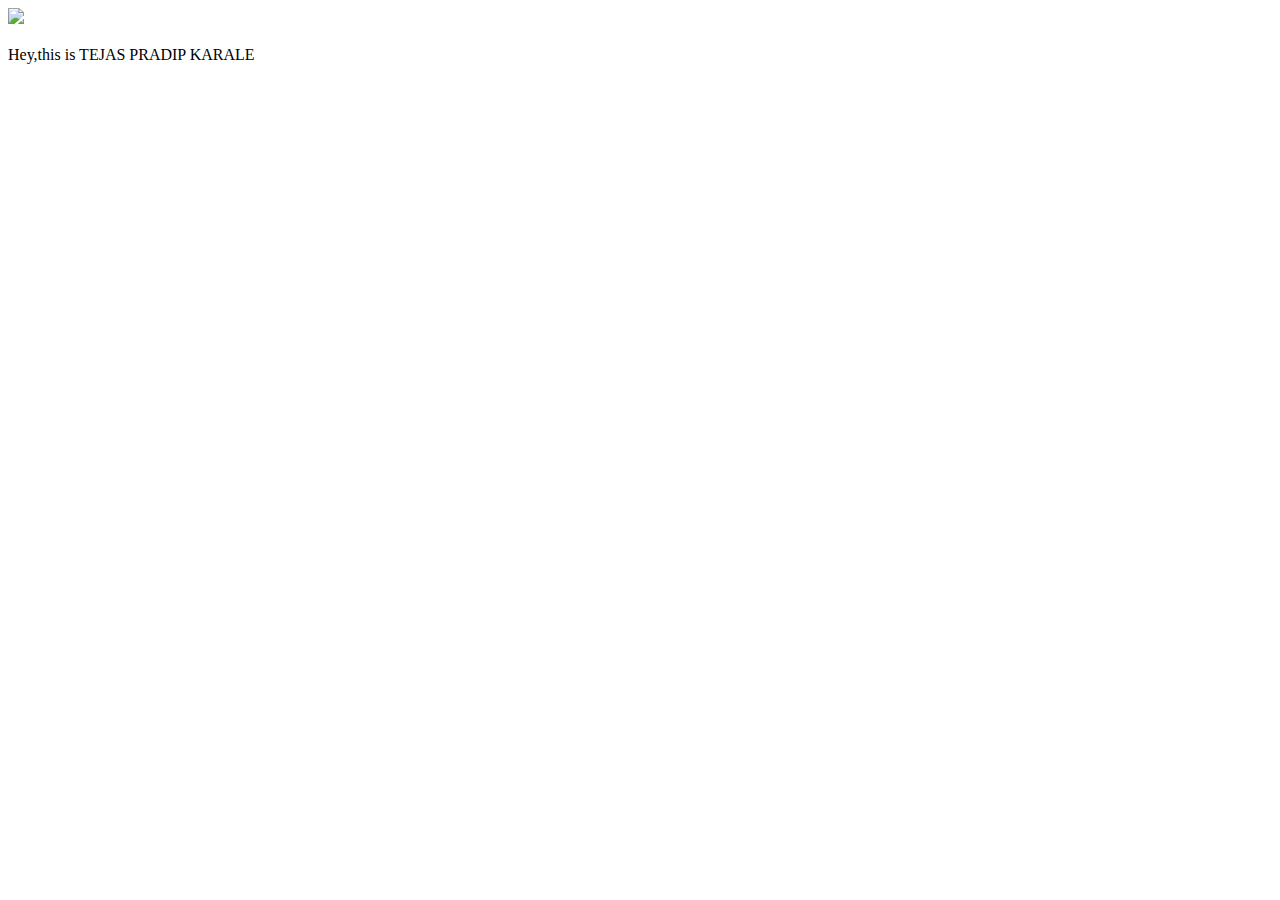
==== ui/index.html @ e2e68361 "[imad-console] Updates ui/index.html" ====
<!doctype html>
<html>
    <head>
        <link href="/ui/style.css" rel="stylesheet" />
    </head>
    <body>
        <div class="center">
            <img src="/ui/madi.png" class="img-small"/>
        </div>
        <br>
        <div class="center text-big bold">
     Hey,this is TEJAS PRADIP KARALE
        </div>
        <script type="text/javascript" src="/ui/main.js">
        </script>
    </body>
</html>
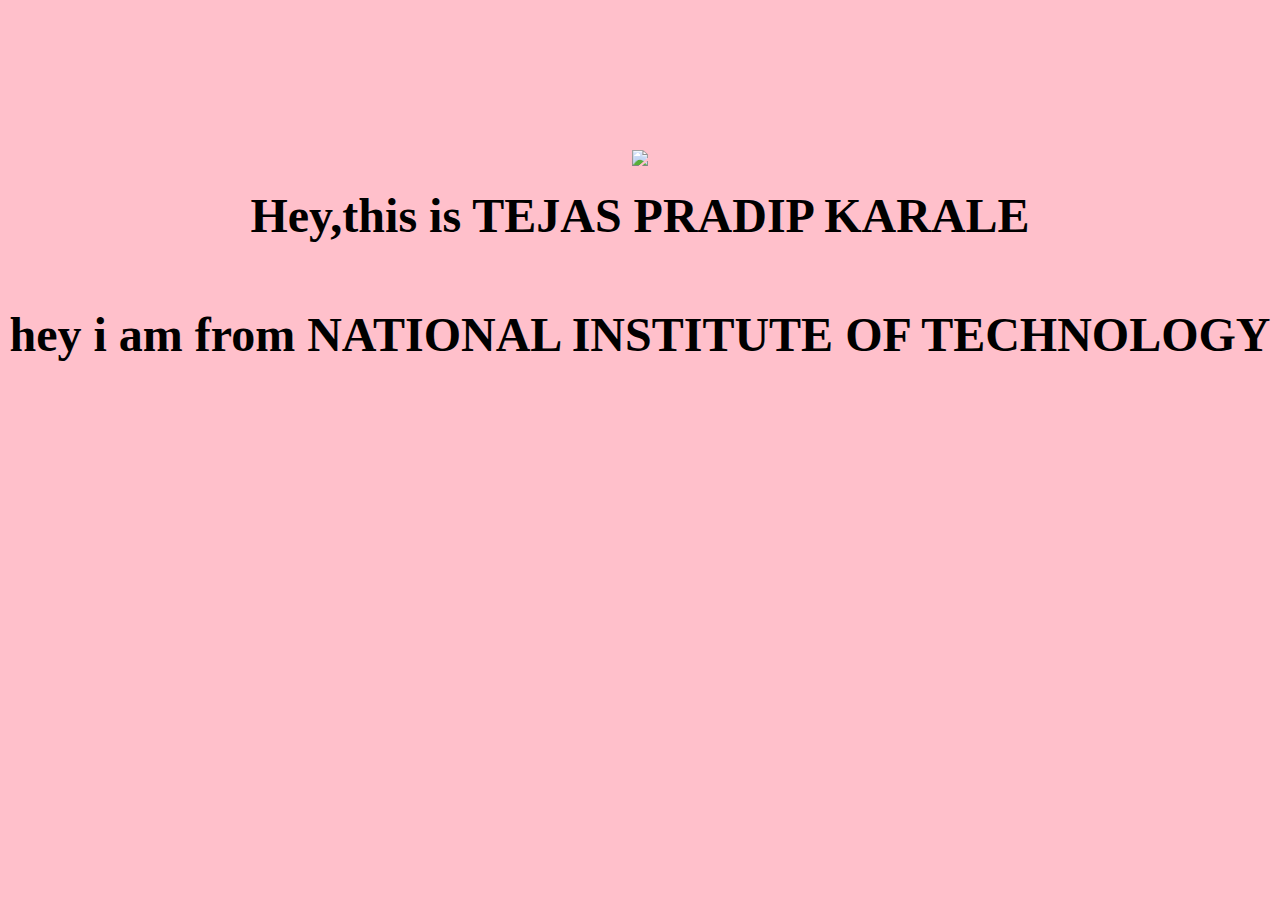
==== commit dac15493: "[imad-console] Updates ui/index.html" ====
--- a/ui/index.html
+++ b/ui/index.html
@@ -5,11 +5,12 @@
     </head>
     <body>
         <div class="center">
-            <img src="/ui/madi.png" class="img-small"/>
+            <img src="/ui/madi.png" class="img-medium"/>
         </div>
         <br>
         <div class="center text-big bold">
      Hey,this is TEJAS PRADIP KARALE
+       <h4> hey i am from NATIONAL INSTITUTE OF TECHNOLOGY</h4>
         </div>
         <script type="text/javascript" src="/ui/main.js">
         </script>
--- a/ui/style.css
+++ b/ui/style.css
@@ -0,0 +1,23 @@
+body {
+    font-family: times-new-roman;
+    background-color: pink;
+    margin-top: 150px;
+}
+
+.center {
+    text-align: center;
+}
+
+.text-big {
+    font-size: 300%;
+}
+
+.bold {
+    font-weight: bolder
+    ;
+}
+
+.img-medium {
+    height: 200px;
+}
+
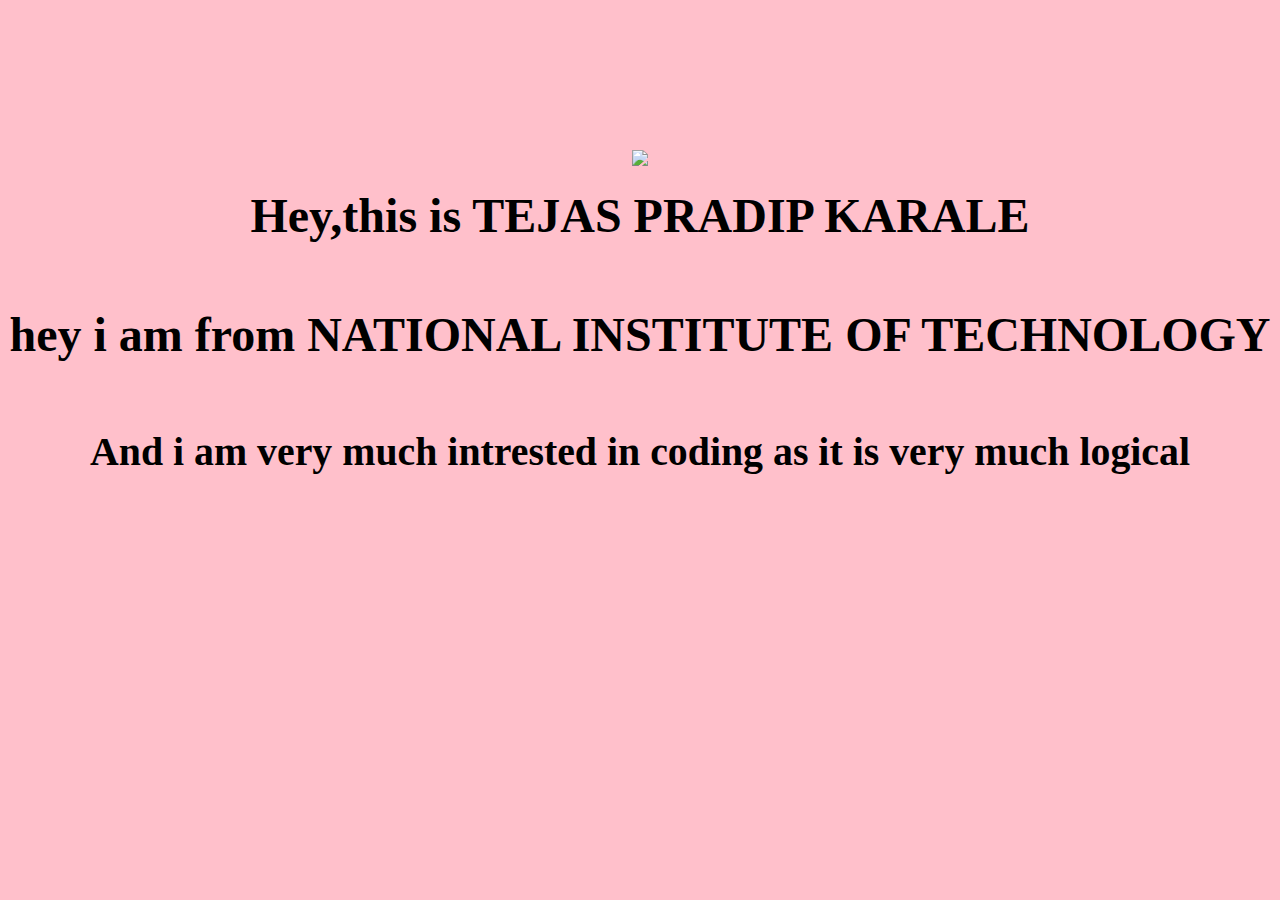
==== commit bc186f67: "[imad-console] Updates ui/index.html" ====
--- a/ui/index.html
+++ b/ui/index.html
@@ -11,6 +11,7 @@
         <div class="center text-big bold">
      Hey,this is TEJAS PRADIP KARALE
        <h4> hey i am from NATIONAL INSTITUTE OF TECHNOLOGY</h4>
+       <h5> And i am very much intrested in coding as it is very much logical </h5>
         </div>
         <script type="text/javascript" src="/ui/main.js">
         </script>
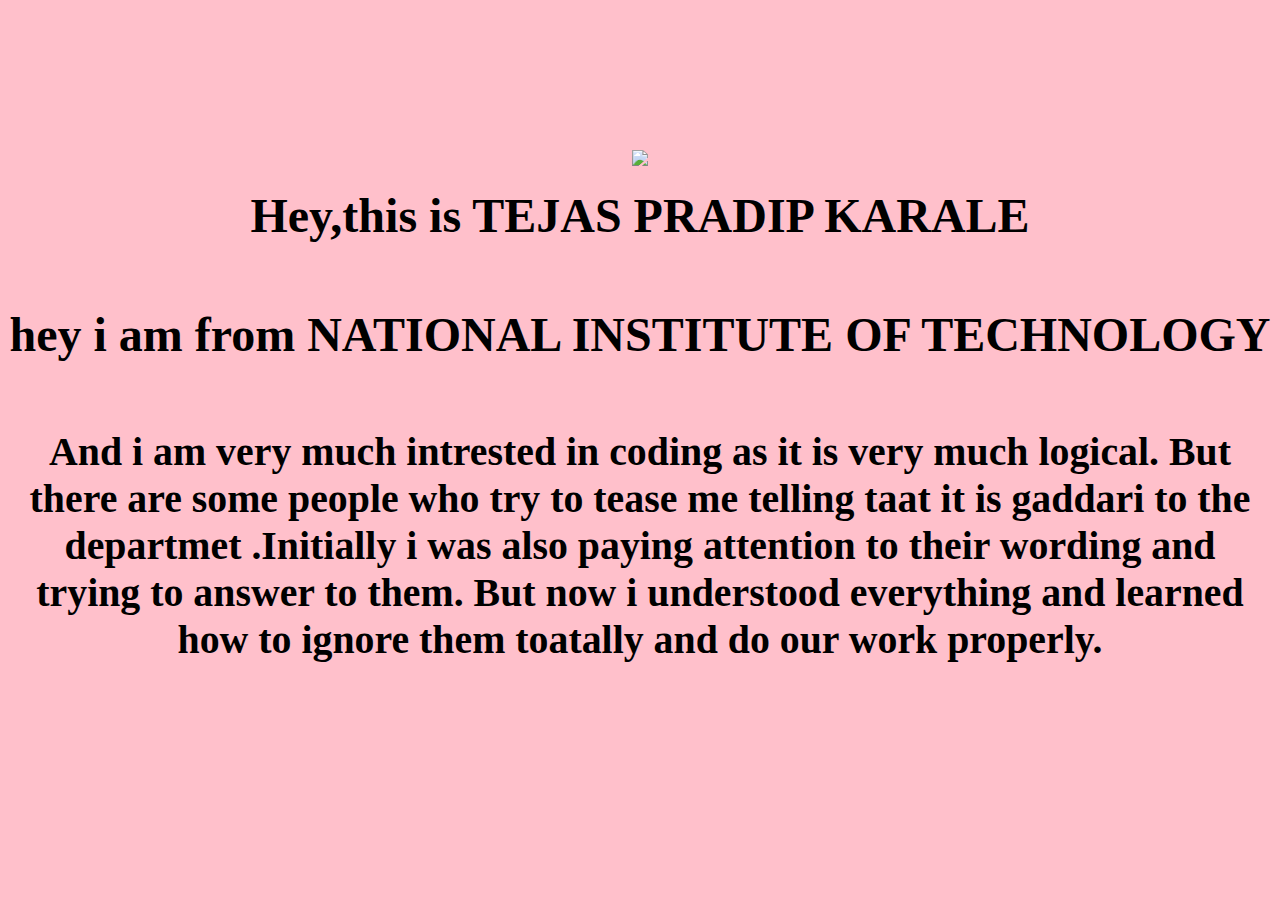
==== commit d89d0b61: "Update index.html" ====
--- a/ui/index.html
+++ b/ui/index.html
@@ -11,7 +11,7 @@
         <div class="center text-big bold">
      Hey,this is TEJAS PRADIP KARALE
        <h4> hey i am from NATIONAL INSTITUTE OF TECHNOLOGY</h4>
-       <h5> And i am very much intrested in coding as it is very much logical </h5>
+       <h5> And i am very much intrested in coding as it is very much logical. But there are some people who try to tease me telling taat it is gaddari to the departmet .Initially i was also paying attention to their wording  and trying to answer to them. But now i understood everything and learned how to ignore them toatally and do our work properly. </h5>
         </div>
         <script type="text/javascript" src="/ui/main.js">
         </script>
